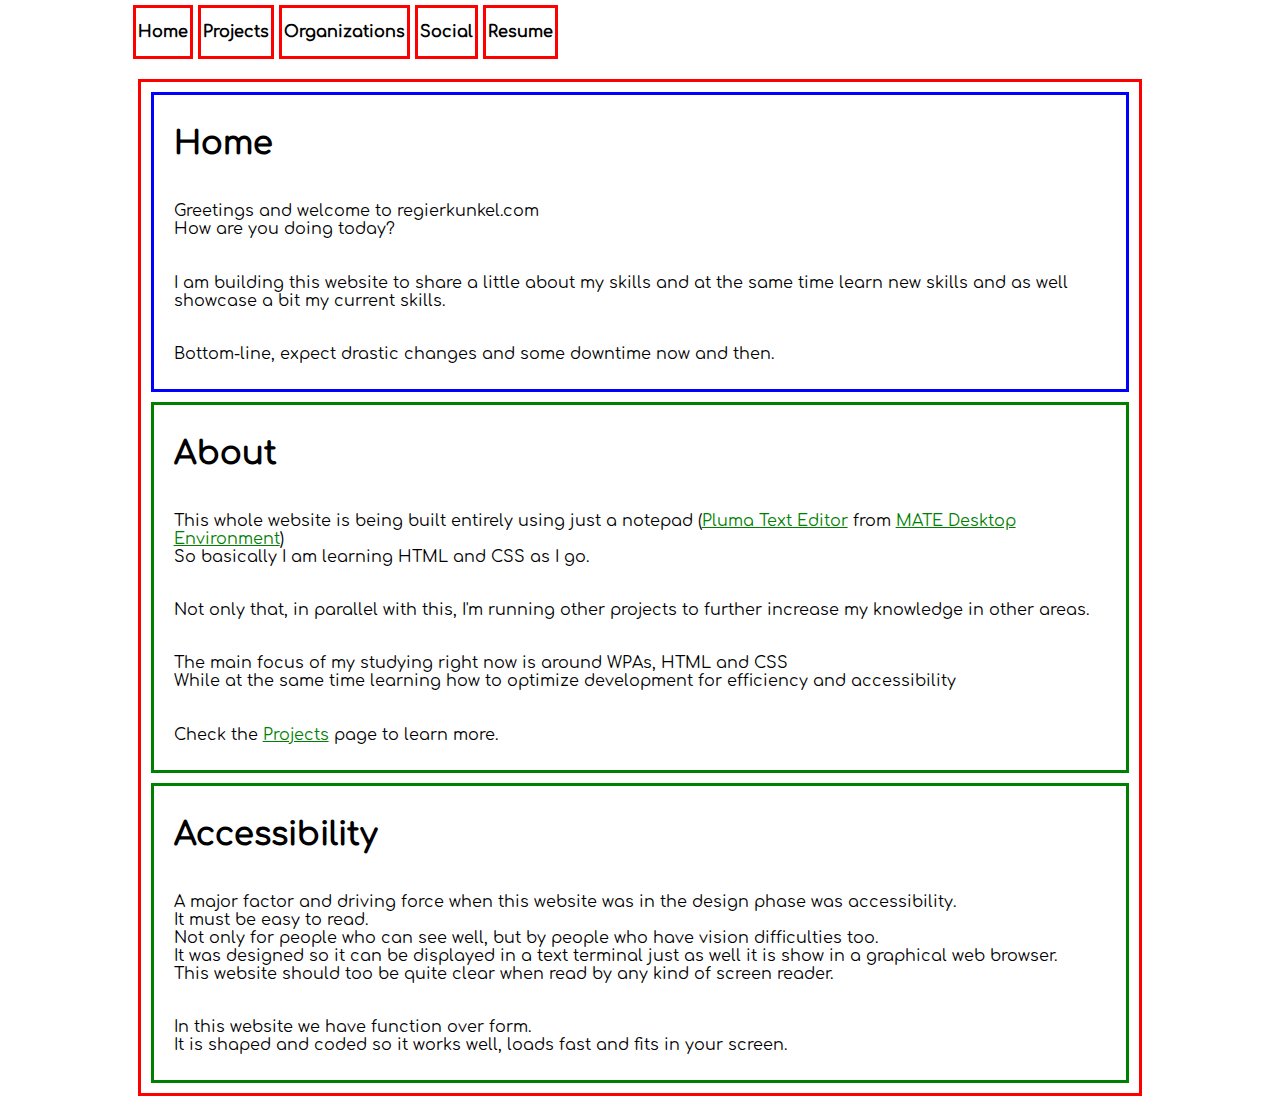
==== index.html @ d6e8984c "Little CSS changes and fixing some text" ====
<!DOCTYPE html>
<html lang="en">

<head>
    <meta name="viewport" content="width=device-width, initial-scale=1.0">
    <meta charset="UTF-8">
    <meta http-equiv="Content-Security-Policy" content="default-src 'self'; font-src 'self'; img-src 'self' ; style-src 'self' 'unsafe-inline';">
    <style type="text/css">
        nav{padding: 5px;}
        .amenu {margin-bottom:5px; border: solid; display: inline-grid; padding: 15px; padding-left: 2px; padding-right: 2px; text-decoration: none;}
        article {margin:1%; border: solid;} header {margin:1%; border: solid;} section {margin:1%; border: solid;}
        body {max-width: 1024px; min-width: 256px; margin: auto; vertical-align:middle;}
        code {font-family: monospace;padding: 1%}samp{font-family: monospace;padding: 1%}pre{font-family: monospace;padding: 1%}
        p{margin-left: 1%;padding: 1%}h1{margin-left: 1%;padding: 1%}h2{margin-left: 1%;padding: 1%}h3{margin-left: 1%;padding: 1%}h4 {margin-left: 1%;padding: 1%}
        @font-face {font-family: 'Comfortaa';src: url(assets/fonts/Comfortaa.ttf) format('truetype');}
        * {font-family: Comfortaa; box-sizing: border-box;}
    </style>
    <link rel="stylesheet" href="styles/style.css" media="all">
    <link rel="manifest" href="manifest.json">
    <link rel="apple-touch-icon" href="assets/images/icons/icon-192x192.png">
    <link rel="icon" href="favicon.ico">
    <meta name="theme-color" content="#000000">
    <meta name="description" content="Regier's WebSite. Just another techy guy.">
    <meta name="keywords" content="linux,technology,wideopendoor,regierkunkel,tutorials,articles,technews">
    <meta name="tags" content="linux,technology,wideopendoor,regierkunkel,tutorials,articles,technews">
    <meta name="author" content="Regier Kunkel" >
    <title>Home - Regier Kunkel</title>
    
</head>

<body>

<nav>
<b>
<a id="m0" class="amenu" href="index.html">Home</a>
<a id="m1" class="amenu" href="projects.html">Projects</a>
<a id="m2" class="amenu" href="organizations.html">Organizations</a>
<a id="m3" class="amenu" href="social.html">Social</a>
<a id="m4" class="amenu" href="resume.html">Resume</a>
</b>
</nav>

<article>

<header>
<h1>Home</h1>
<p>Greetings and welcome to regierkunkel.com<br>
How are you doing today?</p>
<p>I am building this website to share a little about my skills and at the same time learn new skills and as well showcase a bit my current skills.<br<
It is a constant and ever evolving sandbox where I will try and test new codes and new designs.<p>
<p>Bottom-line, expect drastic changes and some downtime now and then.</p>
</header>

<section>
<h1>About</h1>
<p>This whole website is being built entirely using just a notepad (<a href="https://github.com/mate-desktop/pluma" title="(opens New Window)" rel="noopener" target="_blank">Pluma Text Editor</a> from <a href="https://mate-desktop.org/" title="(opens New Window)" rel="noopener" target="_blank">MATE Desktop Environment</a>)<br>
So basically I am learning HTML and CSS as I go.</p>
<p>Not only that, in parallel with this, I'm running other projects to further increase my knowledge in other areas.</p>
<p>The main focus of my studying right now is around WPAs, HTML and CSS<br>
While at the same time learning how to optimize development for efficiency and accessibility</p>
<p>Check the <a href="projects.html">Projects</a> page to learn more.</p>
</section>

<section>
<h1>Accessibility</h1>
<p>A major factor and driving force when this website was in the design phase was accessibility.<br>
It must be easy to read.<br>
Not only for people who can see well, but by people who have vision difficulties too.<br>
It was designed so it can be displayed in a text terminal just as well it is show in a graphical web browser.<br>
This website should too be quite clear when read by any kind of screen reader.</p>
<p>In this website we have function over form.<br>
It is shaped and coded so it works well, loads fast and fits in your screen.</p>
</section>

</article>

</body>
</html>
---- styles/style.css ----
@media only screen and (prefers-color-scheme: light){
.amenu{color:black;border-color:red;}.amenu:hover,.amenu:focus{color:green;}.amenu:active{color:green;border-color:green;}
body{color:black;background-color:white;}a{color:green;}
code,samp,pre{color:blue;}
header{border-color:blue;}article{border-color:red;}section{border-color:green;}
p:hover,li:hover,h1:hover,h2:hover {color:red;}}
@media only screen and (prefers-color-scheme: dark){
.amenu{color:white;border-color:red;}.amenu:hover,.amenu:focus{color:yellow;}.amenu:active{border-color:yellow;}
body{color:white;background-color:black;}a{color:magenta;}
code,samp,pre{color:cyan;}
header{border-color:cyan;}article{border-color:magenta;}section{border-color:yellow;}
p:hover,li:hover,h1:hover,h2:hover{color:yellow;}}
@media only print,tv{
body,.amenu,article,header,section{
color:black;background:white;border-style:none;}
a,h1,h2,h3,h4{color:blue;}}
@media only reader,speech,tty{.amenu,header,section {border: none;}}
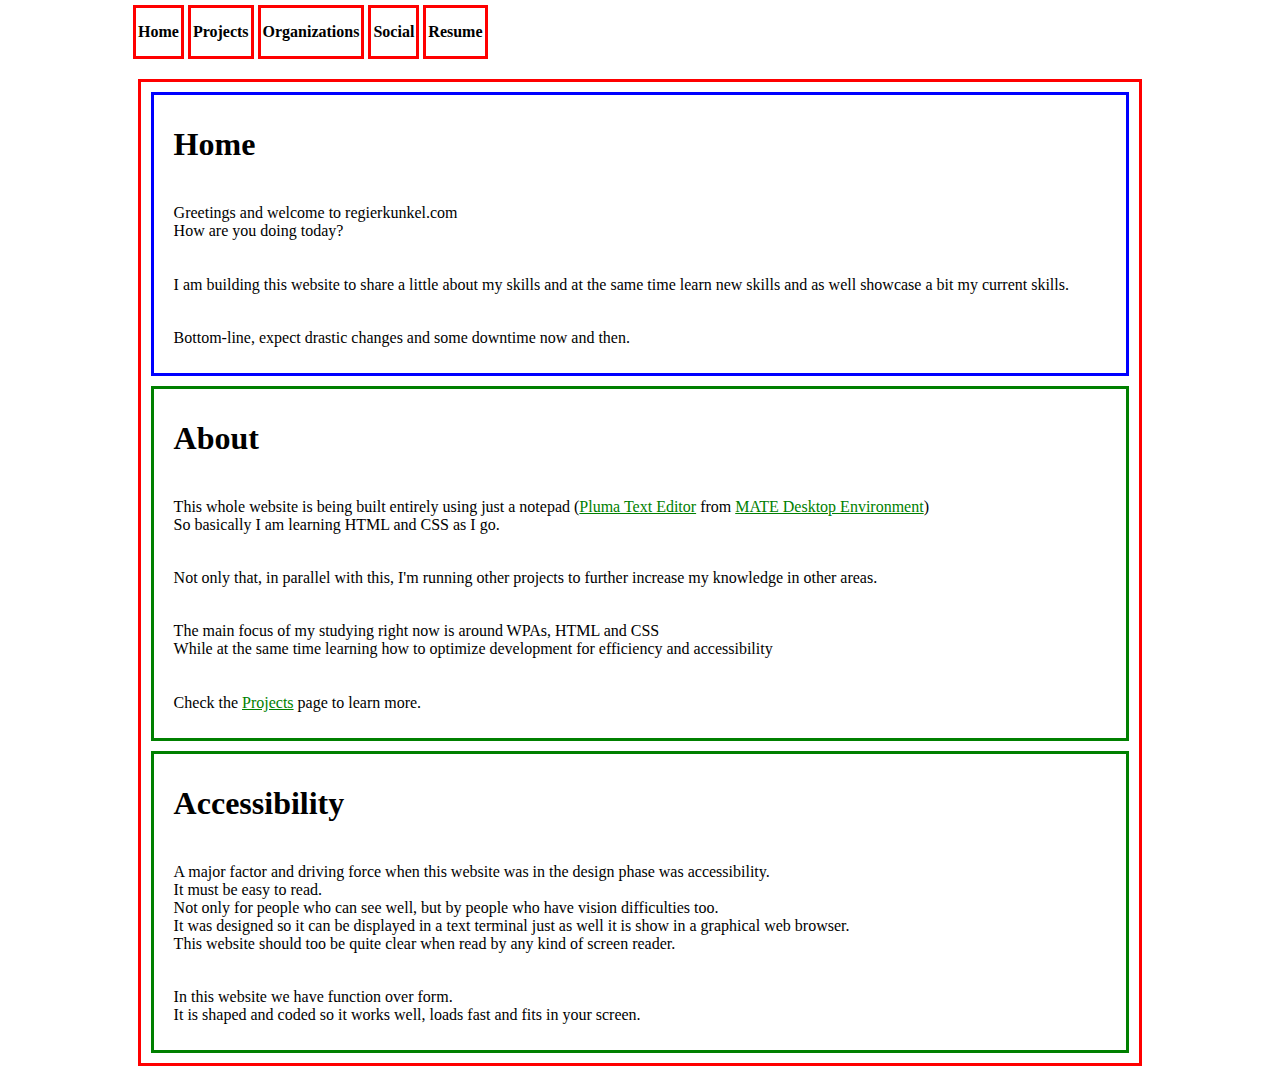
==== commit a8a57ce1: "Swtiched to OpenSans." ====
--- a/index.html
+++ b/index.html
@@ -2,9 +2,9 @@
 <html lang="en">
 
 <head>
-    <meta name="viewport" content="width=device-width, initial-scale=1.0">
     <meta charset="UTF-8">
     <meta http-equiv="Content-Security-Policy" content="default-src 'self'; font-src 'self'; img-src 'self' ; style-src 'self' 'unsafe-inline';">
+    <meta name="viewport" content="width=device-width, initial-scale=1.0">    
     <style type="text/css">
         nav{padding: 5px;}
         .amenu {margin-bottom:5px; border: solid; display: inline-grid; padding: 15px; padding-left: 2px; padding-right: 2px; text-decoration: none;}
@@ -12,8 +12,8 @@
         body {max-width: 1024px; min-width: 256px; margin: auto; vertical-align:middle;}
         code {font-family: monospace;padding: 1%}samp{font-family: monospace;padding: 1%}pre{font-family: monospace;padding: 1%}
         p{margin-left: 1%;padding: 1%}h1{margin-left: 1%;padding: 1%}h2{margin-left: 1%;padding: 1%}h3{margin-left: 1%;padding: 1%}h4 {margin-left: 1%;padding: 1%}
-        @font-face {font-family: 'Comfortaa';src: url(assets/fonts/Comfortaa.ttf) format('truetype');}
-        * {font-family: Comfortaa; box-sizing: border-box;}
+        @font-face {font-family: 'OpenSans';src: url(OpenSans-Regular.otf) format('opentype');}
+        * {font-family: OpenSans; box-sizing: border-box;}
     </style>
     <link rel="stylesheet" href="styles/style.css" media="all">
     <link rel="manifest" href="manifest.json">
@@ -24,8 +24,8 @@
     <meta name="keywords" content="linux,technology,wideopendoor,regierkunkel,tutorials,articles,technews">
     <meta name="tags" content="linux,technology,wideopendoor,regierkunkel,tutorials,articles,technews">
     <meta name="author" content="Regier Kunkel" >
-    <title>Home - Regier Kunkel</title>
-    
+    <meta name="wot-verification" content="fe28d8c1c9ffabc91025"/>
+    <title>Home - Regier Kunkel</title>       
 </head>
 
 <body>
--- a/styles/style.css
+++ b/styles/style.css
@@ -1,13 +1,13 @@
 @media only screen and (prefers-color-scheme: light){
 .amenu{color:black;border-color:red;}.amenu:hover,.amenu:focus{color:green;}.amenu:active{color:green;border-color:green;}
 body{color:black;background-color:white;}a{color:green;}
-code,samp,pre{color:blue;}
+code{color:red;}samp{color:blue;}
 header{border-color:blue;}article{border-color:red;}section{border-color:green;}
 p:hover,li:hover,h1:hover,h2:hover {color:red;}}
 @media only screen and (prefers-color-scheme: dark){
 .amenu{color:white;border-color:red;}.amenu:hover,.amenu:focus{color:yellow;}.amenu:active{border-color:yellow;}
 body{color:white;background-color:black;}a{color:magenta;}
-code,samp,pre{color:cyan;}
+code{color:magenta;}samp{color:cyan;}
 header{border-color:cyan;}article{border-color:magenta;}section{border-color:yellow;}
 p:hover,li:hover,h1:hover,h2:hover{color:yellow;}}
 @media only print,tv{
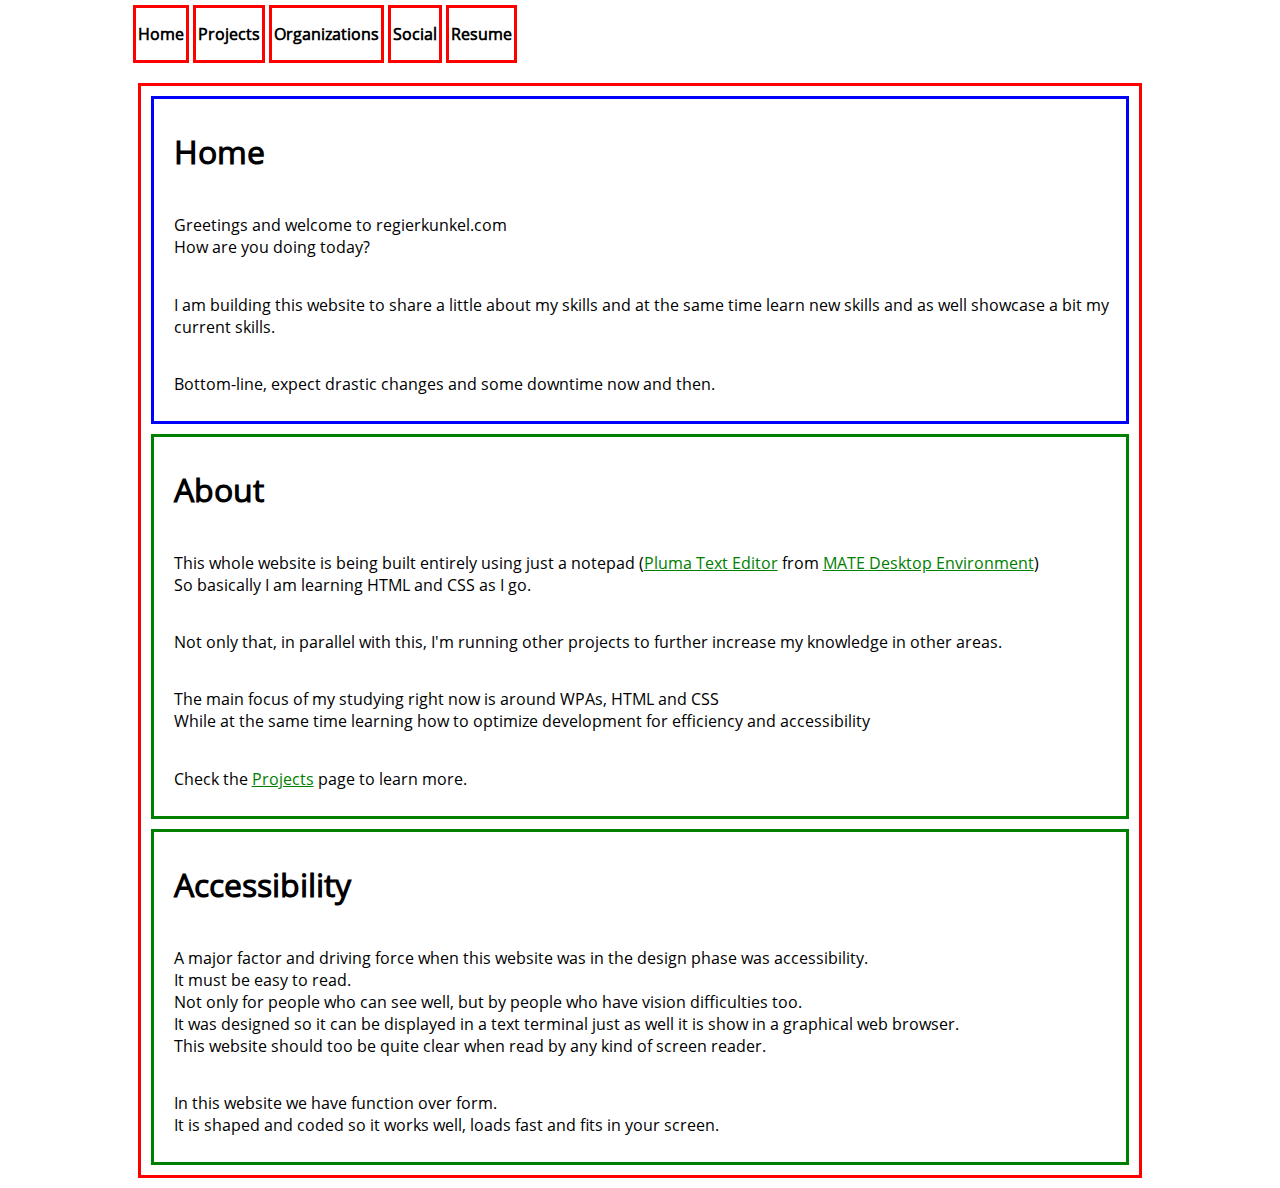
==== commit 2dcc7c68: "Swtiched to OpenSans.4" ====
--- a/index.html
+++ b/index.html
@@ -12,8 +12,8 @@
         body {max-width: 1024px; min-width: 256px; margin: auto; vertical-align:middle;}
         code {font-family: monospace;padding: 1%}samp{font-family: monospace;padding: 1%}pre{font-family: monospace;padding: 1%}
         p{margin-left: 1%;padding: 1%}h1{margin-left: 1%;padding: 1%}h2{margin-left: 1%;padding: 1%}h3{margin-left: 1%;padding: 1%}h4 {margin-left: 1%;padding: 1%}
-        @font-face {font-family: 'OpenSans';src: url(OpenSans-Regular.otf) format('opentype');}
-        * {font-family: OpenSans; box-sizing: border-box;}
+        @font-face {font-family: 'Open Sans';src: url(OpenSans-Regular.ttf); format:('truetype');}
+        * {font-family: 'Open Sans'; box-sizing: border-box;}
     </style>
     <link rel="stylesheet" href="styles/style.css" media="all">
     <link rel="manifest" href="manifest.json">
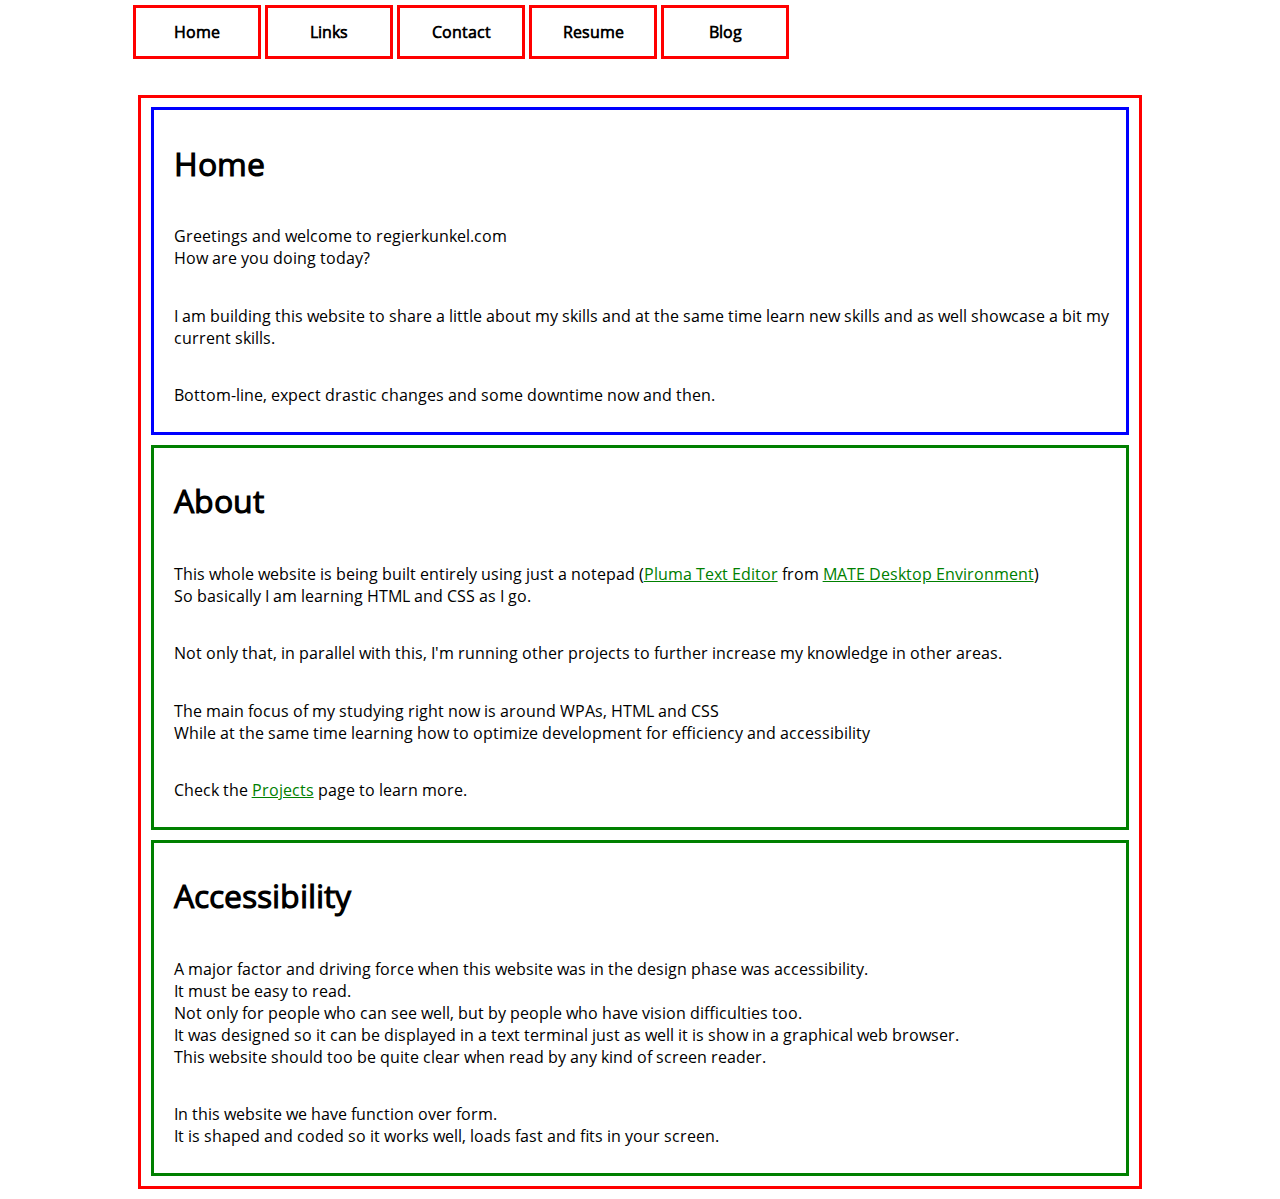
==== commit b10a44b2: "Refresh." ====
--- a/index.html
+++ b/index.html
@@ -3,24 +3,20 @@
 
 <head>
     <meta charset="UTF-8">
-    <meta http-equiv="Content-Security-Policy" content="default-src 'self'; font-src 'self'; img-src 'self' ; style-src 'self' 'unsafe-inline';">
+    <meta http-equiv="Content-Security-Policy" content="default-src 'self'; font-src 'self'; img-src 'self'; script-src 'self' 'unsafe-inline'; style-src 'self' 'unsafe-inline'">
     <meta name="viewport" content="width=device-width, initial-scale=1.0">    
     <style type="text/css">
-        nav{padding: 5px;}
-        .amenu {margin-bottom:5px; border: solid; display: inline-grid; padding: 15px; padding-left: 2px; padding-right: 2px; text-decoration: none;}
-        article {margin:1%; border: solid;} header {margin:1%; border: solid;} section {margin:1%; border: solid;}
-        body {max-width: 1024px; min-width: 256px; margin: auto; vertical-align:middle;}
-        code {font-family: monospace;padding: 1%}samp{font-family: monospace;padding: 1%}pre{font-family: monospace;padding: 1%}
-        p{margin-left: 1%;padding: 1%}h1{margin-left: 1%;padding: 1%}h2{margin-left: 1%;padding: 1%}h3{margin-left: 1%;padding: 1%}h4 {margin-left: 1%;padding: 1%}
-        @font-face {font-family: 'Open Sans';src: url(OpenSans-Regular.ttf); format:('truetype');}
-        * {font-family: 'Open Sans'; box-sizing: border-box;}
+    nav{padding: 5px;}.amenu{text-align:center;min-width:128px;min-height:48px;line-height:48px;margin-bottom:2%;border:solid;display:inline-grid;text-decoration:none;}
+    article,header,section{margin:1%;border:solid;}p,h1,h2,h3,h4{margin-left:1%;padding: 1%}*{font-family:'Open Sans';box-sizing:border-box;}
+    body{max-width:1024px;min-width:256px;margin:auto;vertical-align:middle;}code,samp,pre{font-family:monospace;padding:1%}
+    @font-face{font-family:'Open Sans';src:local('Open Sans Regular'),local('OpenSans-Regular'),url(OpenSans-Regular.ttf)format('truetype');font-display:swap;}
     </style>
-    <link rel="stylesheet" href="styles/style.css" media="all">
+    <link rel="stylesheet" href="theme.css" type="text/css" media="all" id="common-css">
     <link rel="manifest" href="manifest.json">
-    <link rel="apple-touch-icon" href="assets/images/icons/icon-192x192.png">
-    <link rel="icon" href="favicon.ico">
+    <link rel="apple-touch-icon" href="icons/icon-192x192.png">
+    <link rel="icon" type="image/png" href="favicon.png">
     <meta name="theme-color" content="#000000">
-    <meta name="description" content="Regier's WebSite. Just another techy guy.">
+    <meta name="description" content="Regier Kunkel Universal Web Site and Mobile Aapp (PWA)">
     <meta name="keywords" content="linux,technology,wideopendoor,regierkunkel,tutorials,articles,technews">
     <meta name="tags" content="linux,technology,wideopendoor,regierkunkel,tutorials,articles,technews">
     <meta name="author" content="Regier Kunkel" >
@@ -33,10 +29,10 @@
 <nav>
 <b>
 <a id="m0" class="amenu" href="index.html">Home</a>
-<a id="m1" class="amenu" href="projects.html">Projects</a>
-<a id="m2" class="amenu" href="organizations.html">Organizations</a>
-<a id="m3" class="amenu" href="social.html">Social</a>
-<a id="m4" class="amenu" href="resume.html">Resume</a>
+<a id="m1" class="amenu" href="links.html">Links</a>
+<a id="m2" class="amenu" href="contact.html">Contact</a>
+<a id="m3" class="amenu" href="resume.html">Resume</a>
+<a id="m4" class="amenu" href="blog.html">Blog</a>
 </b>
 </nav>
 
@@ -74,5 +70,12 @@
 
 </article>
 
+<script>
+	if ('serviceWorker' in navigator) {
+	navigator.serviceWorker.register('sw.js');
+	}
+</script>
+
 </body>
 </html>
+
--- a/theme.css
+++ b/theme.css
@@ -0,0 +1,17 @@
+@media only screen and (prefers-color-scheme: light){
+.amenu{color:black;border-color:red;}.amenu:hover,.amenu:focus{color:green;border-color:green}.amenu:active{color:blue;border-color:blue;}
+body{color:black;background-color:white;}a{color:green;}
+code{color:red;}samp{color:blue;}
+header{border-color:blue;}article{border-color:red;}section{border-color:green;}
+p:hover,li:hover,h1:hover,h2:hover {color:red;}}
+@media only screen and (prefers-color-scheme: dark){
+.amenu{color:white;border-color:red;}.amenu:hover,.amenu:focus{color:yellow;border-color:yellow}.amenu:active{color:cyan;border-color:cyan;}
+body{color:white;background-color:black;}a{color:magenta;}
+code{color:magenta;}samp{color:cyan;}
+header{border-color:cyan;}article{border-color:magenta;}section{border-color:yellow;}
+p:hover,li:hover,h1:hover,h2:hover{color:yellow;}}
+@media only print,tv{
+body,.amenu,article,header,section{
+color:black;background:white;border-style:none;}
+a,h1,h2,h3,h4{color:blue;}}
+@media only reader,speech,tty{.amenu,header,section {border: none;}}
